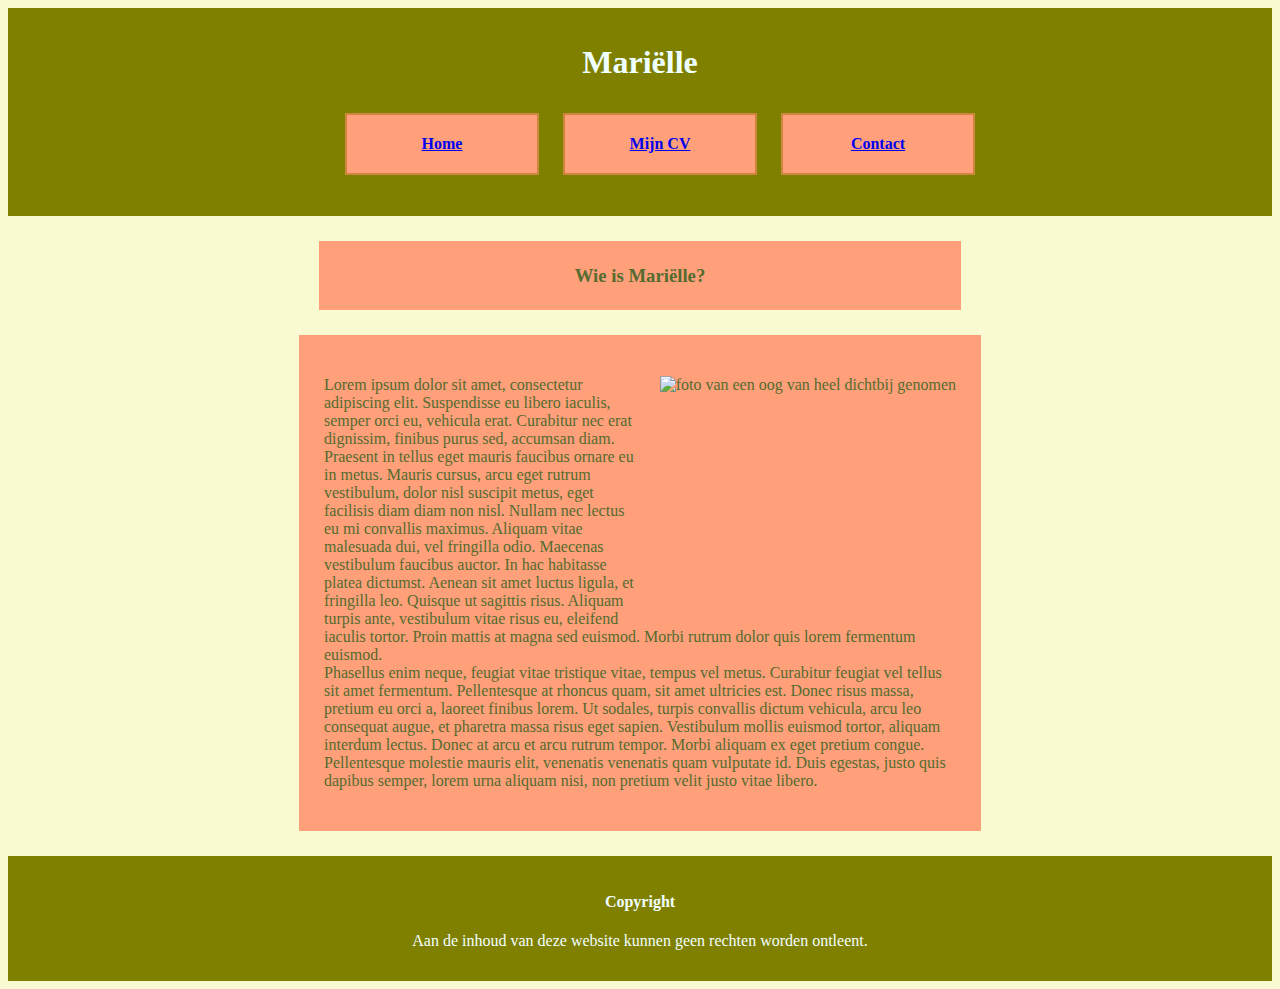
==== index.html @ 06cc44f6 "Add files via upload" ====
<!DOCTYPE html>
<html lang="nl">
    <head>
        <meta charset="utf-8">
        <link rel="stylesheet" type="text/css" href="style.css">
        <title>Wie is Mariëlle</title>
    </head>
    <body>
        <header>
            <h1>Mariëlle</h1>
            <ul>
                <li><a href="index.html">Home</a></li>
                <li><a href="mijncv.html">Mijn CV</a></li>
                <li><a href="contact.html">Contact</a></li>
            </ul>
        </header>
        <div class="titel">
            <h3>Wie is Mariëlle?</h3>
        </div>
        <div class="blok">
            <p><img src=Wie.jpg id="wie" alt="foto van een oog van heel dichtbij genomen">
                Lorem ipsum dolor sit amet, consectetur adipiscing elit. Suspendisse eu libero iaculis, semper orci eu, vehicula erat. Curabitur nec erat dignissim, finibus purus sed, accumsan diam. Praesent in tellus eget mauris faucibus ornare eu in metus. Mauris cursus, arcu eget rutrum vestibulum, dolor nisl suscipit metus, eget facilisis diam diam non nisl. Nullam nec lectus eu mi convallis maximus. Aliquam vitae malesuada dui, vel fringilla odio. Maecenas vestibulum faucibus auctor. In hac habitasse platea dictumst. Aenean sit amet luctus ligula, et fringilla leo. Quisque ut sagittis risus. Aliquam turpis ante, vestibulum vitae risus eu, eleifend iaculis tortor. Proin mattis at magna sed euismod. Morbi rutrum dolor quis lorem fermentum euismod.<br>
                Phasellus enim neque, feugiat vitae tristique vitae, tempus vel metus. Curabitur feugiat vel tellus sit amet fermentum. Pellentesque at rhoncus quam, sit amet ultricies est. Donec risus massa, pretium eu orci a, laoreet finibus lorem. Ut sodales, turpis convallis dictum vehicula, arcu leo consequat augue, et pharetra massa risus eget sapien. Vestibulum mollis euismod tortor, aliquam interdum lectus. Donec at arcu et arcu rutrum tempor. Morbi aliquam ex eget pretium congue. Pellentesque molestie mauris elit, venenatis venenatis quam vulputate id. Duis egestas, justo quis dapibus semper, lorem urna aliquam nisi, non pretium velit justo vitae libero.
            </p>
        </div>
        <footer>
            <h4>Copyright</h4>
            <p>Aan de inhoud van deze website kunnen geen rechten worden ontleent.</p>
        </footer>
    </body>
</html>
---- style.css ----
body{
    background-color: lightgoldenrodyellow;
    color: darkolivegreen;
}
header, footer{
    background-color: olive;
    max-width: 100%;
    max-height: 200px;
    color:azure;
    padding: 15px;
    text-align: center;   
}
.tabel{
    background-color: lightsalmon;
    margin: 25px;
    padding: 25px;
    display: flex;
    align-items: center;
    justify-content: center;
    width: 50%;
    margin: 25px auto;
}
li{
    max-height: 80px;
    width: 150px;
    padding: 20px;
    text-align: center;
    border: 2px solid peru;
    margin: 10px;
    background-color: lightsalmon;
    display: inline-block;
    font-weight: bold;
}
li:hover{
    background-color: peru;
    border: 2px solid lightsalmon;      
}
#wie{
    display: inline-block;
    height: 250px;
    padding-left: 25px;
    float: right;
}
.titel{
    background-color: lightsalmon;
    margin: 25px;
    padding: 5px;
    display: flex;
    align-items: center;
    justify-content: center;
    width: 50%;
    margin: 25px auto;
}
.blok{
    background-color: lightsalmon;
    margin: 25px;
    padding: 25px;
    display: flex;
    align-items: center;
    justify-content: center;
    width: 50%;
    margin: 25px auto;
}
.formulier{
    background-color: lightsalmon;
    padding: 5px;    
    display: flex;
    align-items: center;
    justify-content: center;
    width: 50%;
    margin: 25px auto;
}
input[type="text"], input[type="email"], textarea, button{
    display: block;
    margin: 10px 0px; 
    width: 400px; 
    box-sizing: border-box;
    color: darkolivegreen;
    background-color: lightgoldenrodyellow;
}
textarea{
    height: 100px;
    padding: 5px 4px;
}
button:active{ 
    background-color: darkgreen;
    color: azure;
    }
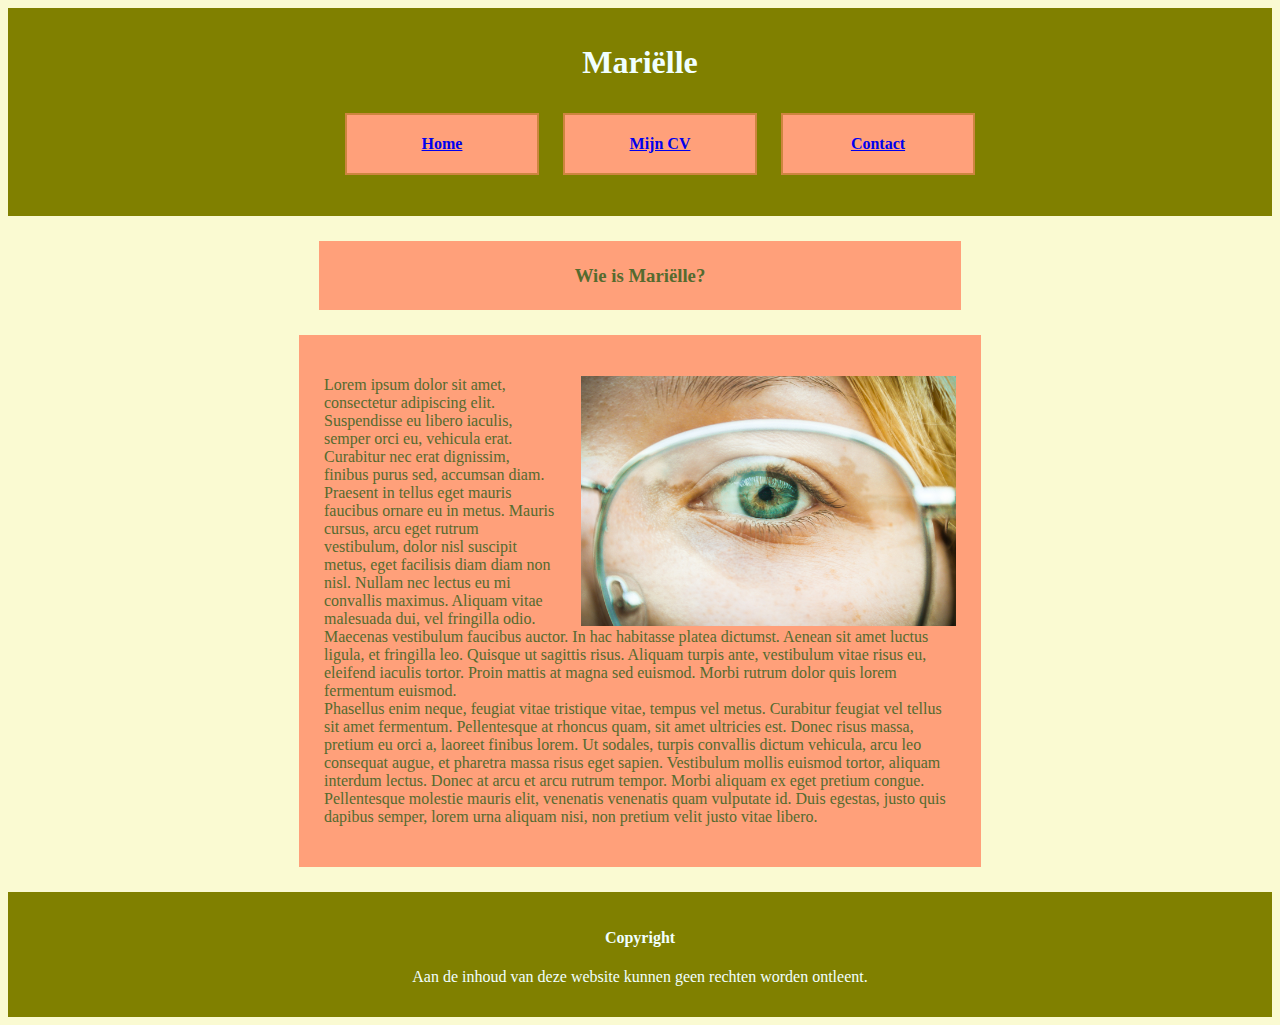
==== commit 19344c21: "Add files via upload" ====
--- a/index.html
+++ b/index.html
@@ -18,7 +18,7 @@
             <h3>Wie is Mariëlle?</h3>
         </div>
         <div class="blok">
-            <p><img src=Wie.jpg id="wie" alt="foto van een oog van heel dichtbij genomen">
+            <p><img src=wie.jpg id="wie" alt="foto van een oog van heel dichtbij genomen">
                 Lorem ipsum dolor sit amet, consectetur adipiscing elit. Suspendisse eu libero iaculis, semper orci eu, vehicula erat. Curabitur nec erat dignissim, finibus purus sed, accumsan diam. Praesent in tellus eget mauris faucibus ornare eu in metus. Mauris cursus, arcu eget rutrum vestibulum, dolor nisl suscipit metus, eget facilisis diam diam non nisl. Nullam nec lectus eu mi convallis maximus. Aliquam vitae malesuada dui, vel fringilla odio. Maecenas vestibulum faucibus auctor. In hac habitasse platea dictumst. Aenean sit amet luctus ligula, et fringilla leo. Quisque ut sagittis risus. Aliquam turpis ante, vestibulum vitae risus eu, eleifend iaculis tortor. Proin mattis at magna sed euismod. Morbi rutrum dolor quis lorem fermentum euismod.<br>
                 Phasellus enim neque, feugiat vitae tristique vitae, tempus vel metus. Curabitur feugiat vel tellus sit amet fermentum. Pellentesque at rhoncus quam, sit amet ultricies est. Donec risus massa, pretium eu orci a, laoreet finibus lorem. Ut sodales, turpis convallis dictum vehicula, arcu leo consequat augue, et pharetra massa risus eget sapien. Vestibulum mollis euismod tortor, aliquam interdum lectus. Donec at arcu et arcu rutrum tempor. Morbi aliquam ex eget pretium congue. Pellentesque molestie mauris elit, venenatis venenatis quam vulputate id. Duis egestas, justo quis dapibus semper, lorem urna aliquam nisi, non pretium velit justo vitae libero.
             </p>
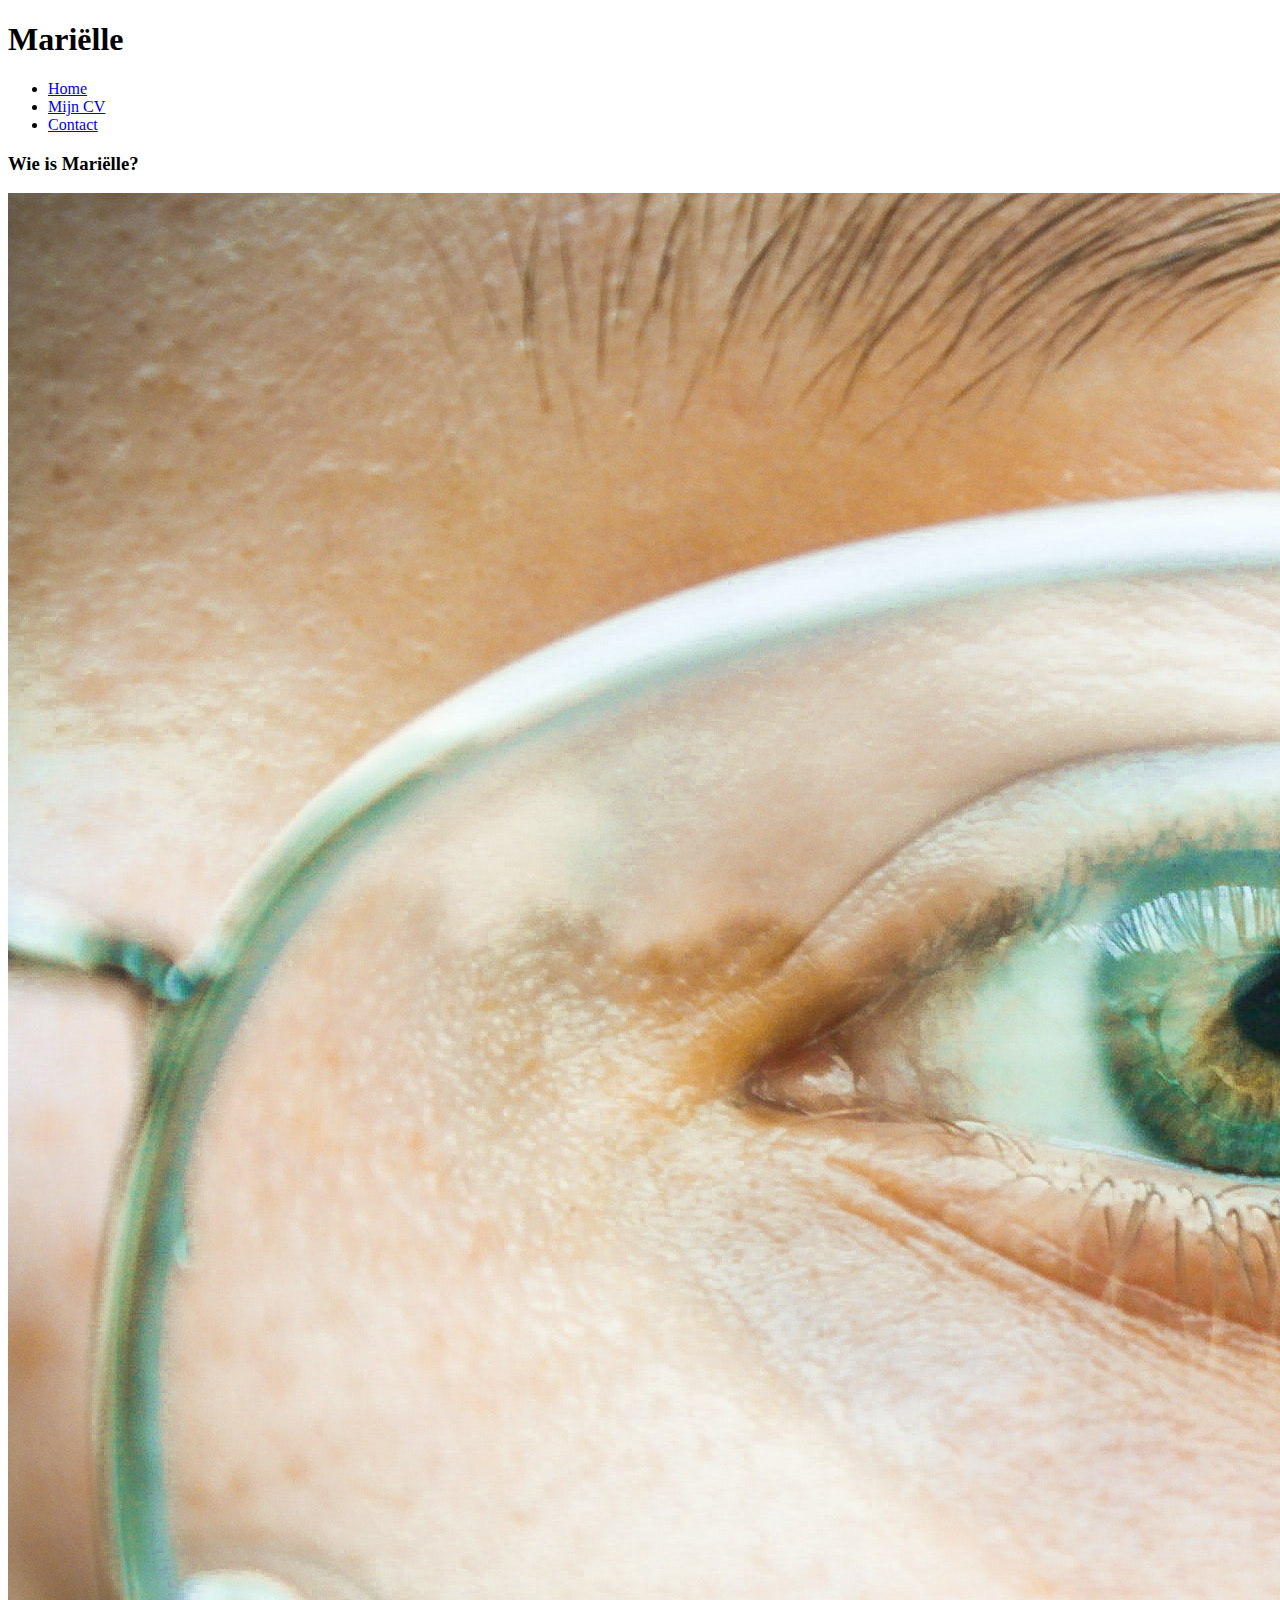
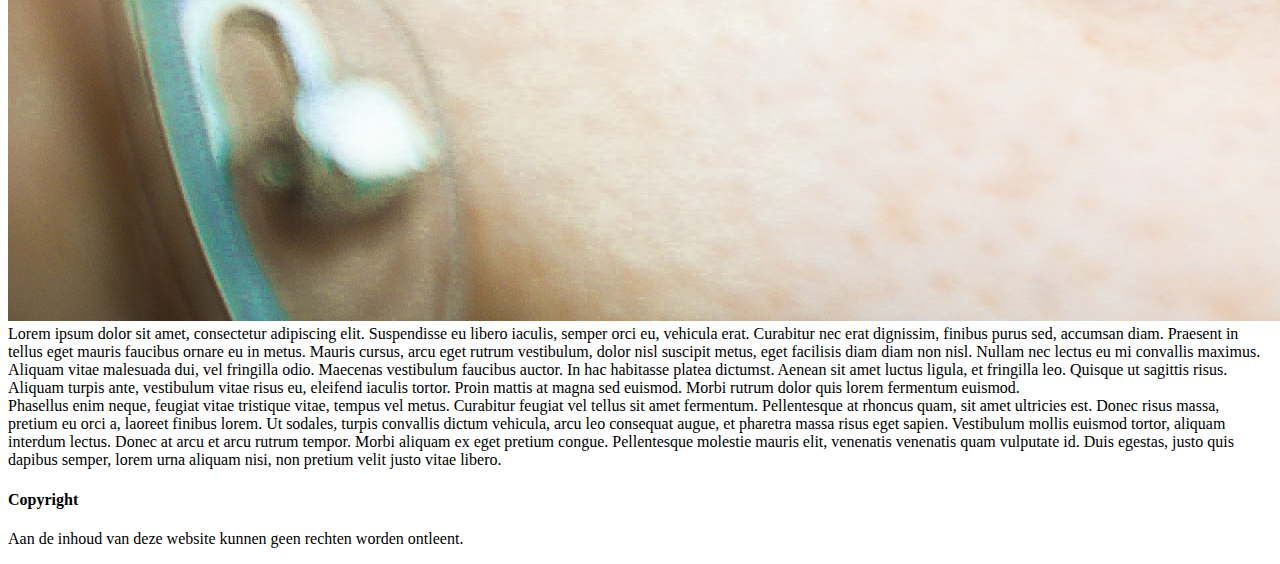
==== commit 4d3c6c6a: "Add files via upload" ====
--- a/index.html
+++ b/index.html
@@ -18,7 +18,7 @@
             <h3>Wie is Mariëlle?</h3>
         </div>
         <div class="blok">
-            <p><img src=wie.jpg id="wie" alt="foto van een oog van heel dichtbij genomen">
+            <p><img src=wie.jpg class="wie" alt="foto van een oog van heel dichtbij genomen">
                 Lorem ipsum dolor sit amet, consectetur adipiscing elit. Suspendisse eu libero iaculis, semper orci eu, vehicula erat. Curabitur nec erat dignissim, finibus purus sed, accumsan diam. Praesent in tellus eget mauris faucibus ornare eu in metus. Mauris cursus, arcu eget rutrum vestibulum, dolor nisl suscipit metus, eget facilisis diam diam non nisl. Nullam nec lectus eu mi convallis maximus. Aliquam vitae malesuada dui, vel fringilla odio. Maecenas vestibulum faucibus auctor. In hac habitasse platea dictumst. Aenean sit amet luctus ligula, et fringilla leo. Quisque ut sagittis risus. Aliquam turpis ante, vestibulum vitae risus eu, eleifend iaculis tortor. Proin mattis at magna sed euismod. Morbi rutrum dolor quis lorem fermentum euismod.<br>
                 Phasellus enim neque, feugiat vitae tristique vitae, tempus vel metus. Curabitur feugiat vel tellus sit amet fermentum. Pellentesque at rhoncus quam, sit amet ultricies est. Donec risus massa, pretium eu orci a, laoreet finibus lorem. Ut sodales, turpis convallis dictum vehicula, arcu leo consequat augue, et pharetra massa risus eget sapien. Vestibulum mollis euismod tortor, aliquam interdum lectus. Donec at arcu et arcu rutrum tempor. Morbi aliquam ex eget pretium congue. Pellentesque molestie mauris elit, venenatis venenatis quam vulputate id. Duis egestas, justo quis dapibus semper, lorem urna aliquam nisi, non pretium velit justo vitae libero.
             </p>
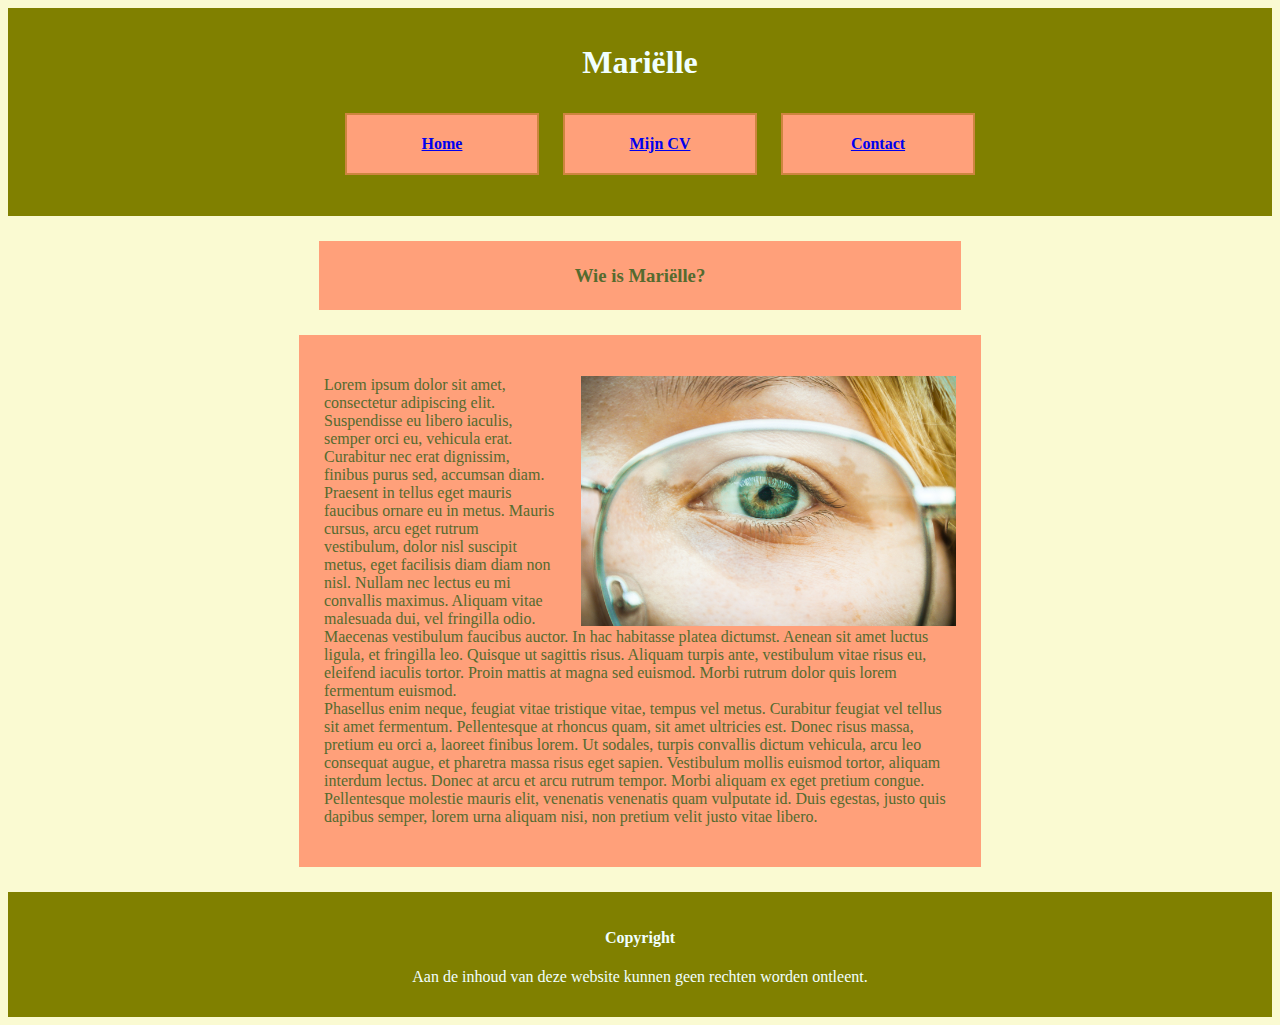
==== commit 24895d01: "Add files via upload" ====
--- a/index.html
+++ b/index.html
@@ -18,7 +18,7 @@
             <h3>Wie is Mariëlle?</h3>
         </div>
         <div class="blok">
-            <p><img src=wie.jpg class="wie" alt="foto van een oog van heel dichtbij genomen">
+            <p><img src="wie.jpg" class="wie" alt="foto van een oog van heel dichtbij genomen">
                 Lorem ipsum dolor sit amet, consectetur adipiscing elit. Suspendisse eu libero iaculis, semper orci eu, vehicula erat. Curabitur nec erat dignissim, finibus purus sed, accumsan diam. Praesent in tellus eget mauris faucibus ornare eu in metus. Mauris cursus, arcu eget rutrum vestibulum, dolor nisl suscipit metus, eget facilisis diam diam non nisl. Nullam nec lectus eu mi convallis maximus. Aliquam vitae malesuada dui, vel fringilla odio. Maecenas vestibulum faucibus auctor. In hac habitasse platea dictumst. Aenean sit amet luctus ligula, et fringilla leo. Quisque ut sagittis risus. Aliquam turpis ante, vestibulum vitae risus eu, eleifend iaculis tortor. Proin mattis at magna sed euismod. Morbi rutrum dolor quis lorem fermentum euismod.<br>
                 Phasellus enim neque, feugiat vitae tristique vitae, tempus vel metus. Curabitur feugiat vel tellus sit amet fermentum. Pellentesque at rhoncus quam, sit amet ultricies est. Donec risus massa, pretium eu orci a, laoreet finibus lorem. Ut sodales, turpis convallis dictum vehicula, arcu leo consequat augue, et pharetra massa risus eget sapien. Vestibulum mollis euismod tortor, aliquam interdum lectus. Donec at arcu et arcu rutrum tempor. Morbi aliquam ex eget pretium congue. Pellentesque molestie mauris elit, venenatis venenatis quam vulputate id. Duis egestas, justo quis dapibus semper, lorem urna aliquam nisi, non pretium velit justo vitae libero.
             </p>
--- a/style.css
+++ b/style.css
@@ -0,0 +1,91 @@
+body{
+    background-color: lightgoldenrodyellow;
+    color: darkolivegreen;
+}
+header, footer{
+    background-color: olive;
+    max-width: 100%;
+    max-height: 200px;
+    color:azure;
+    padding: 15px;
+    text-align: center;   
+}
+.tabel{
+    background-color: lightsalmon;
+    margin: 25px;
+    padding: 25px;
+    display: flex;
+    align-items: center;
+    justify-content: center;
+    width: 50%;
+    margin: 25px auto;
+}
+li{
+    max-height: 80px;
+    width: 150px;
+    padding: 20px;
+    text-align: center;
+    border: 2px solid peru;
+    margin: 10px;
+    background-color: lightsalmon;
+    display: inline-block;
+    font-weight: bold;
+}
+li:hover{
+    background-color: peru;
+    border: 2px solid lightsalmon;      
+}
+.wie{
+    display: inline-block;
+    height: 250px;
+    padding-left: 25px;
+    float: right;
+}
+.titel{
+    background-color: lightsalmon;
+    margin: 25px;
+    padding: 5px;
+    display: flex;
+    align-items: center;
+    justify-content: center;
+    width: 50%;
+    margin: 25px auto;
+}
+.blok{
+    background-color: lightsalmon;
+    margin: 25px;
+    padding: 25px;
+    display: flex;
+    align-items: center;
+    justify-content: center;
+    width: 50%;
+    margin: 25px auto;
+}
+.formulier{
+    background-color: lightsalmon;
+    padding: 5px;    
+    display: flex;
+    align-items: center;
+    justify-content: center;
+    width: 50%;
+    margin: 25px auto;
+}
+input[type="text"], input[type="email"], textarea, button{
+    display: block;
+    margin: 10px 0px; 
+    width: 400px; 
+    box-sizing: border-box;
+    color: darkolivegreen;
+    background-color: lightgoldenrodyellow;
+}
+textarea{
+    height: 100px;
+    padding: 5px 4px;
+}
+button:active{ 
+    background-color: darkgreen;
+    color: azure;
+    }
+
+
+
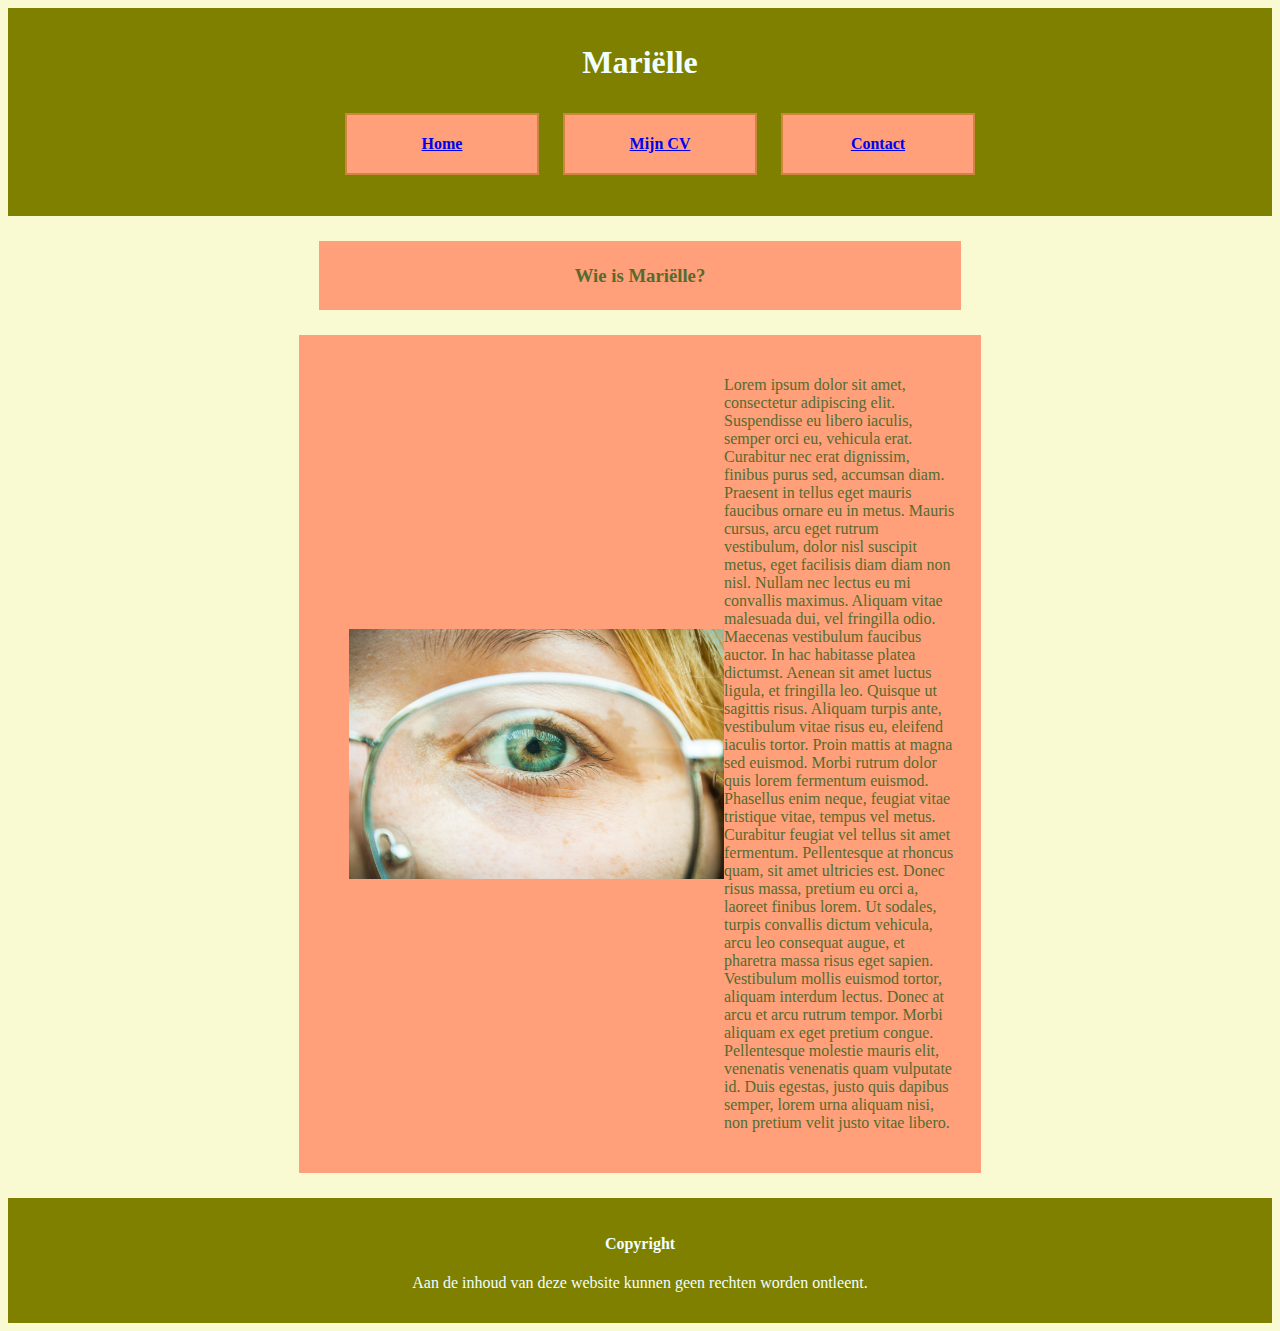
==== commit e72d5bff: "Add files via upload" ====
--- a/index.html
+++ b/index.html
@@ -18,7 +18,8 @@
             <h3>Wie is Mariëlle?</h3>
         </div>
         <div class="blok">
-            <p><img src="wie.jpg" class="wie" alt="foto van een oog van heel dichtbij genomen">
+            <img src="wie.jpg" id="wie" alt="foto van een oog van heel dichtbij genomen">
+            <p>
                 Lorem ipsum dolor sit amet, consectetur adipiscing elit. Suspendisse eu libero iaculis, semper orci eu, vehicula erat. Curabitur nec erat dignissim, finibus purus sed, accumsan diam. Praesent in tellus eget mauris faucibus ornare eu in metus. Mauris cursus, arcu eget rutrum vestibulum, dolor nisl suscipit metus, eget facilisis diam diam non nisl. Nullam nec lectus eu mi convallis maximus. Aliquam vitae malesuada dui, vel fringilla odio. Maecenas vestibulum faucibus auctor. In hac habitasse platea dictumst. Aenean sit amet luctus ligula, et fringilla leo. Quisque ut sagittis risus. Aliquam turpis ante, vestibulum vitae risus eu, eleifend iaculis tortor. Proin mattis at magna sed euismod. Morbi rutrum dolor quis lorem fermentum euismod.<br>
                 Phasellus enim neque, feugiat vitae tristique vitae, tempus vel metus. Curabitur feugiat vel tellus sit amet fermentum. Pellentesque at rhoncus quam, sit amet ultricies est. Donec risus massa, pretium eu orci a, laoreet finibus lorem. Ut sodales, turpis convallis dictum vehicula, arcu leo consequat augue, et pharetra massa risus eget sapien. Vestibulum mollis euismod tortor, aliquam interdum lectus. Donec at arcu et arcu rutrum tempor. Morbi aliquam ex eget pretium congue. Pellentesque molestie mauris elit, venenatis venenatis quam vulputate id. Duis egestas, justo quis dapibus semper, lorem urna aliquam nisi, non pretium velit justo vitae libero.
             </p>
--- a/style.css
+++ b/style.css
@@ -35,7 +35,7 @@
     background-color: peru;
     border: 2px solid lightsalmon;      
 }
-.wie{
+#wie{
     display: inline-block;
     height: 250px;
     padding-left: 25px;
